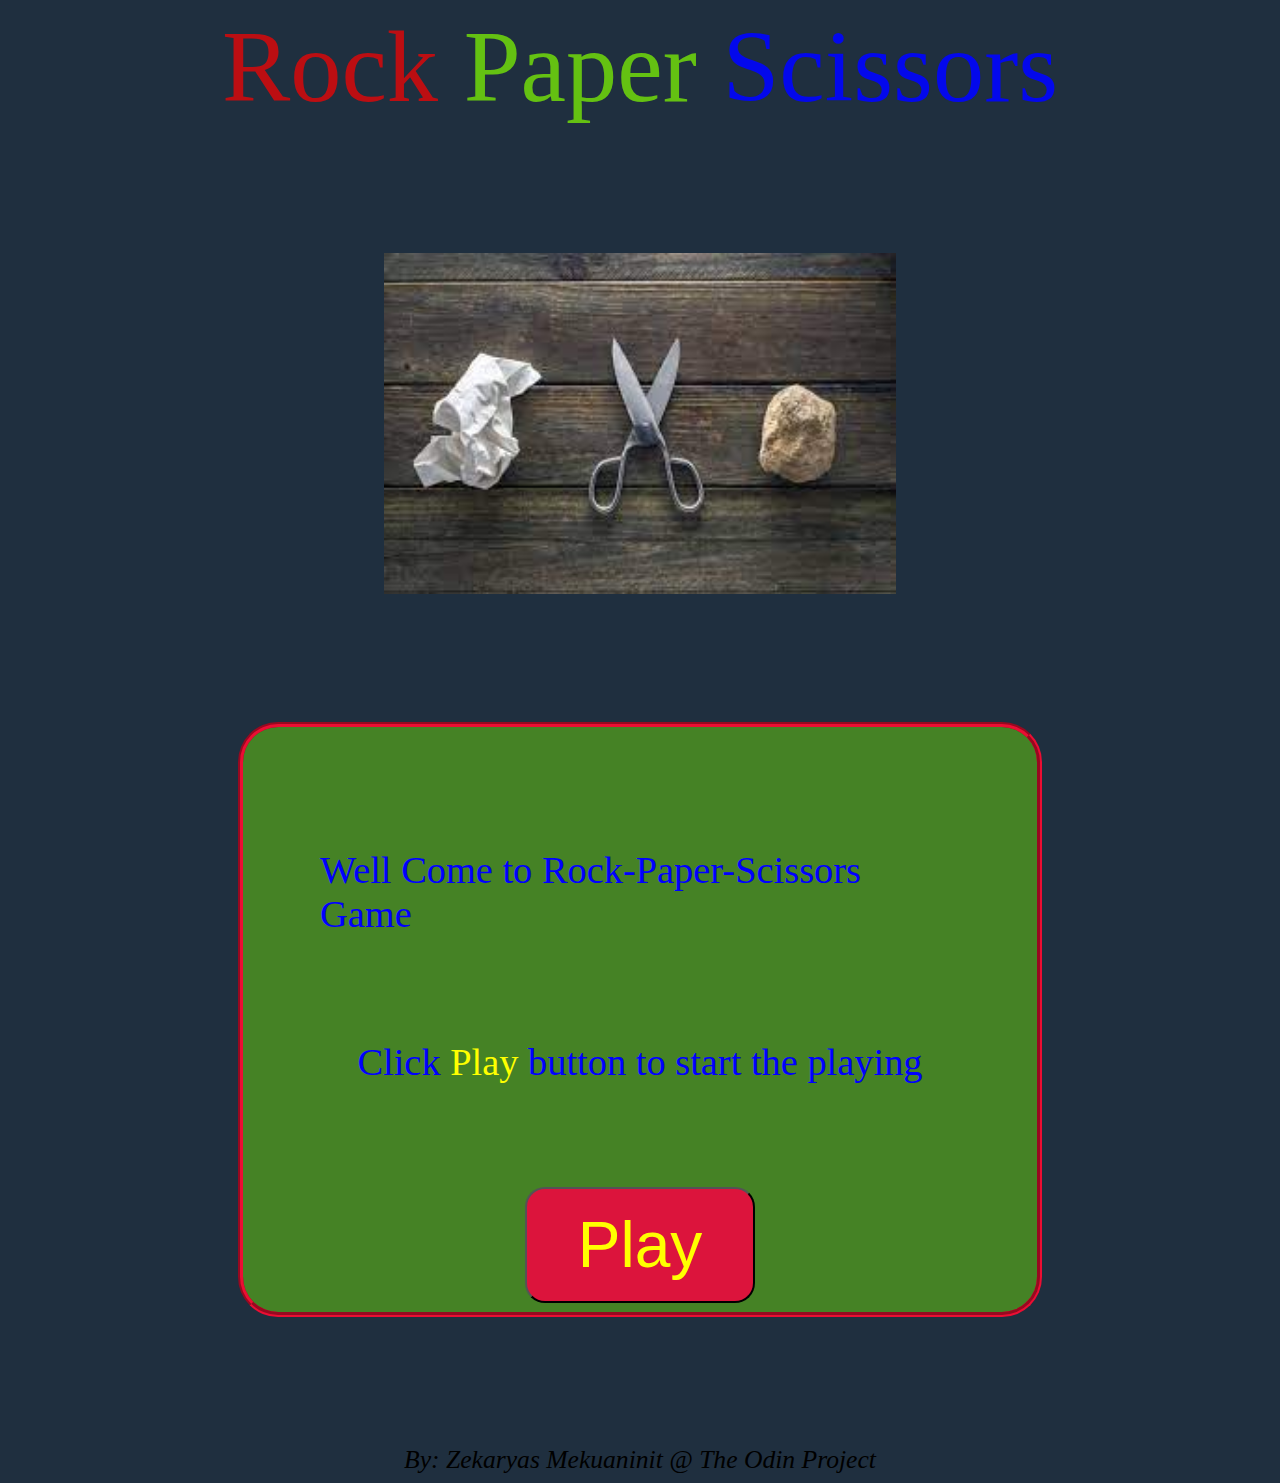
==== index.html @ 9c0ae838 "rename the two html two css and the one js file" ====
<!DOCTYPE html>
<html lang="en">
<head>
    <meta charset="UTF-8">
    <meta http-equiv="X-UA-Compatible" content="IE=edge">
    <meta name="viewport" content="width=device-width, initial-scale=1.0">
    <link rel="stylesheet" href="style.css">
    <title>Home</title>
</head>
<body>
    <div class="main-container">
        <div id="rsp"><span id='rock'>Rock</span> <span id='paper'>Paper</span> <span id='scissors'>Scissors</span></div>
        <img src="Images/rspImages.jpeg">
        <div class="container"><br>
            <div id="Welcome">Well Come to Rock-Paper-Scissors Game</div>
            <div id="click">Click <span style="color: yellow;">Play</span> button to start the playing</div>
            <button id="btn" onclick="document.location='Index.html'">Play</button>
        </div>
        <footer id="footer">By: Zekaryas Mekuaninit @ The Odin Project</footer>
    </div>
</body>
</html>
---- style.css ----
body {
    box-sizing: border-box;
    background: #1f2f3f;
}
.main-container {
    display: flex;
    align-items: center;
    justify-content: space-between;
    flex-direction: column;
    gap: 10vw
}
.container {
    display: flex;
    flex-direction: column;
    justify-content: space-between;
    border: 5px groove #eb0e33;
    border-radius: 40px;
    height: 45vw;
    width: 50vw;
    padding: 0vh 6vw 1vh 6vw;
    background-color:rgb(127, 255, 0, 0.4);
}
#btn {
    background: rgb(220, 20, 60);
    width: 18vw;
    height: 9vw;
    align-self: center;
    font-size: 5vw;
    color: yellow;
    border-radius: 20px;
}
#Welcome,#click {
    align-self: center;
    font-size: 3vw;
    color: blue;
}
#rsp {
    font-size: 8vw;
}
#rock {
    color: rgb(255, 0, 0, 0.7)
}
#paper {
    color:rgb(129, 255, 0, 0.7)
}
#scissors {
    color:rgba(0, 4, 255, 0.9)
}
img {
    width: 40vw;
}
#footer {
    text-align: center;
    font-style: italic;
    font-size: 2vw;
}
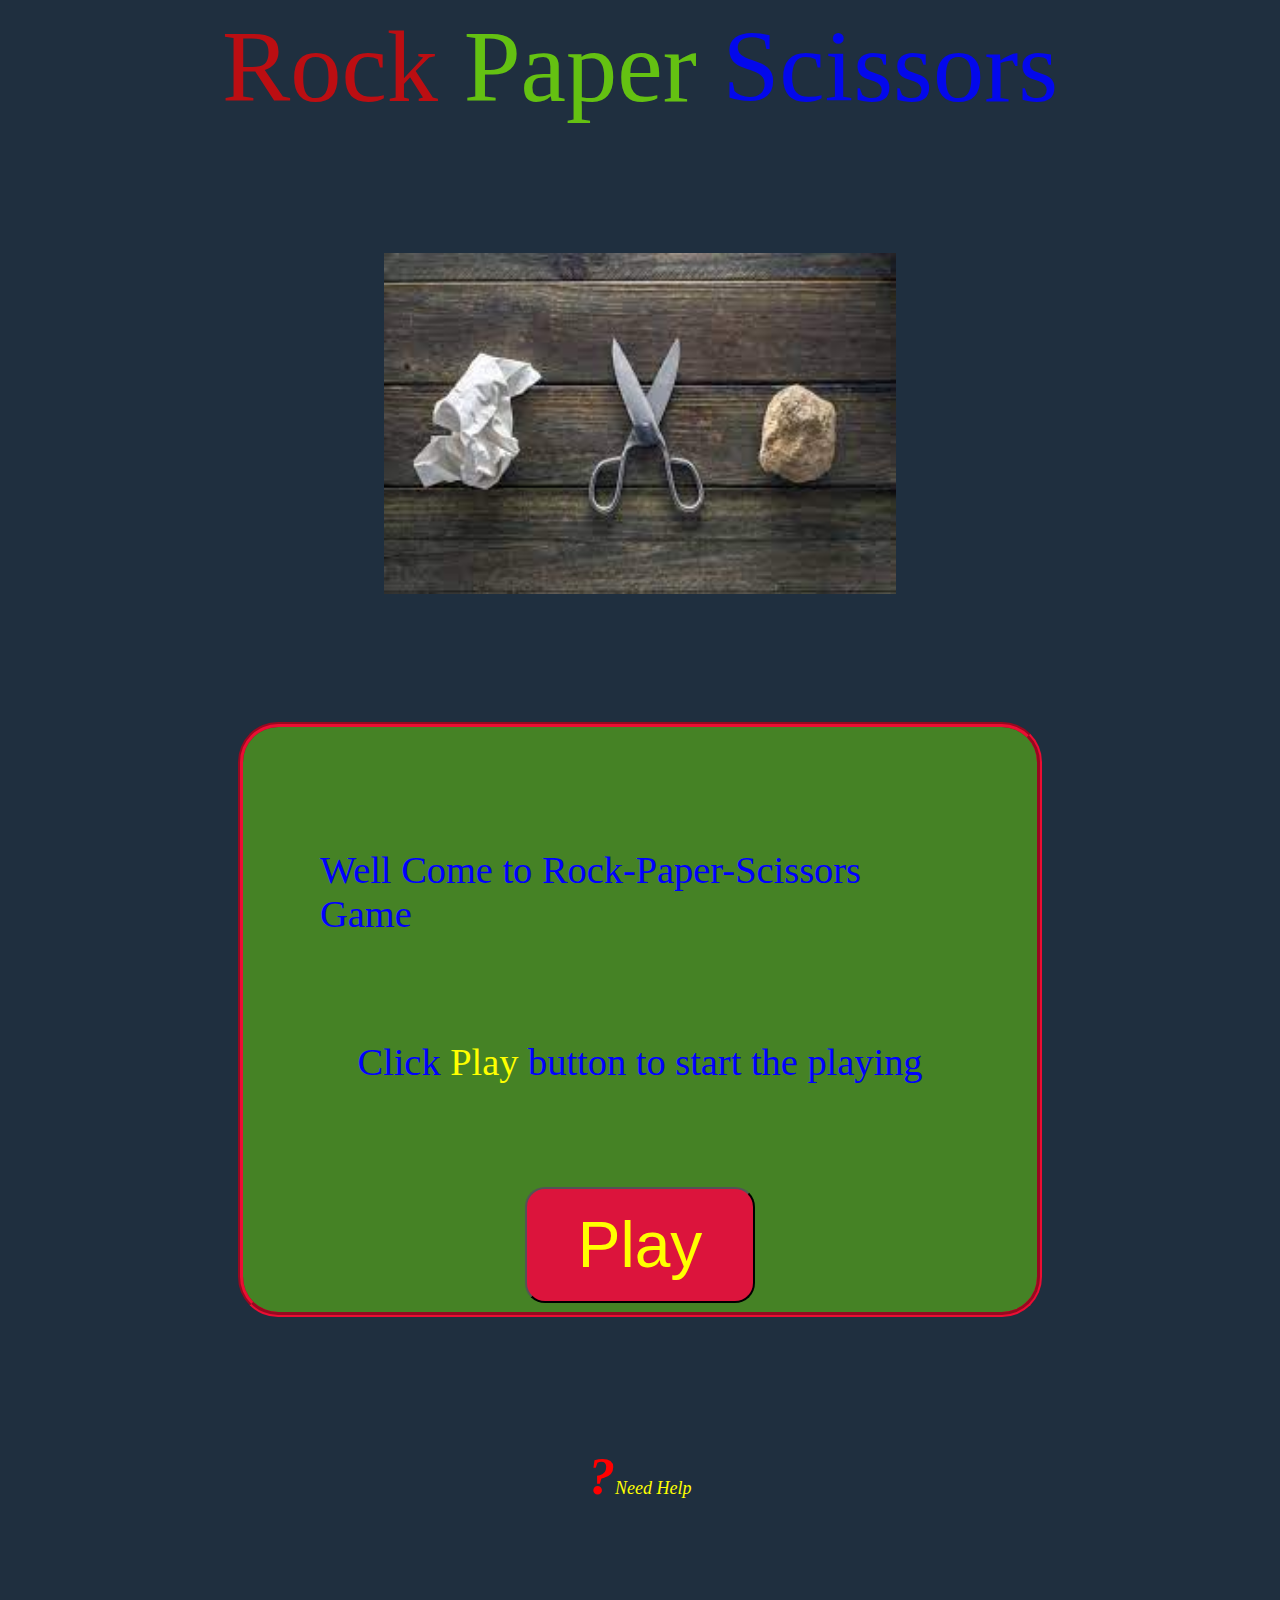
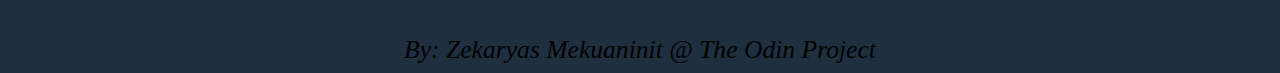
==== commit 1f8874e4: "Add Need Help checkmark on index.html" ====
--- a/index.html
+++ b/index.html
@@ -10,12 +10,26 @@
 <body>
     <div class="main-container">
         <div id="rsp"><span id='rock'>Rock</span> <span id='paper'>Paper</span> <span id='scissors'>Scissors</span></div>
-        <img src="Images/rspImages.jpeg">
+        <img src="game/Images/rspImages.jpeg">
         <div class="container"><br>
             <div id="Welcome">Well Come to Rock-Paper-Scissors Game</div>
             <div id="click">Click <span style="color: yellow;">Play</span> button to start the playing</div>
-            <button id="btn" onclick="document.location='Index.html'">Play</button>
+            <button id="btn" onclick="document.location='game/Index.html'">Play</button>
         </div>
+        <details style="font-style: italic">
+            <summary style="color:yellow; font-size:large; list-style: none;align-self: center;"><span style="font-size: 40pt; font-weight:900; color: red">?</span>Need Help</summary>
+            <div>=>Smash images referable for Rock, Paper and Scissors
+                <br>The computer will have its random choice as far as your<br>
+                 choice made. The score in either side will be counted as per the<br>
+                following rule justifications
+            </div>
+            <ul>
+                <li>Rock beats Scissors, and is beaten by Paper</li>
+                <li>Paper beats Rock, and is beaten by Scissors</li>
+                <li>Scissors beat Paper, and is beaten by Rock</li>
+            </ul>
+            <div>You go then!!</div>
+        </details>
         <footer id="footer">By: Zekaryas Mekuaninit @ The Odin Project</footer>
     </div>
 </body>
